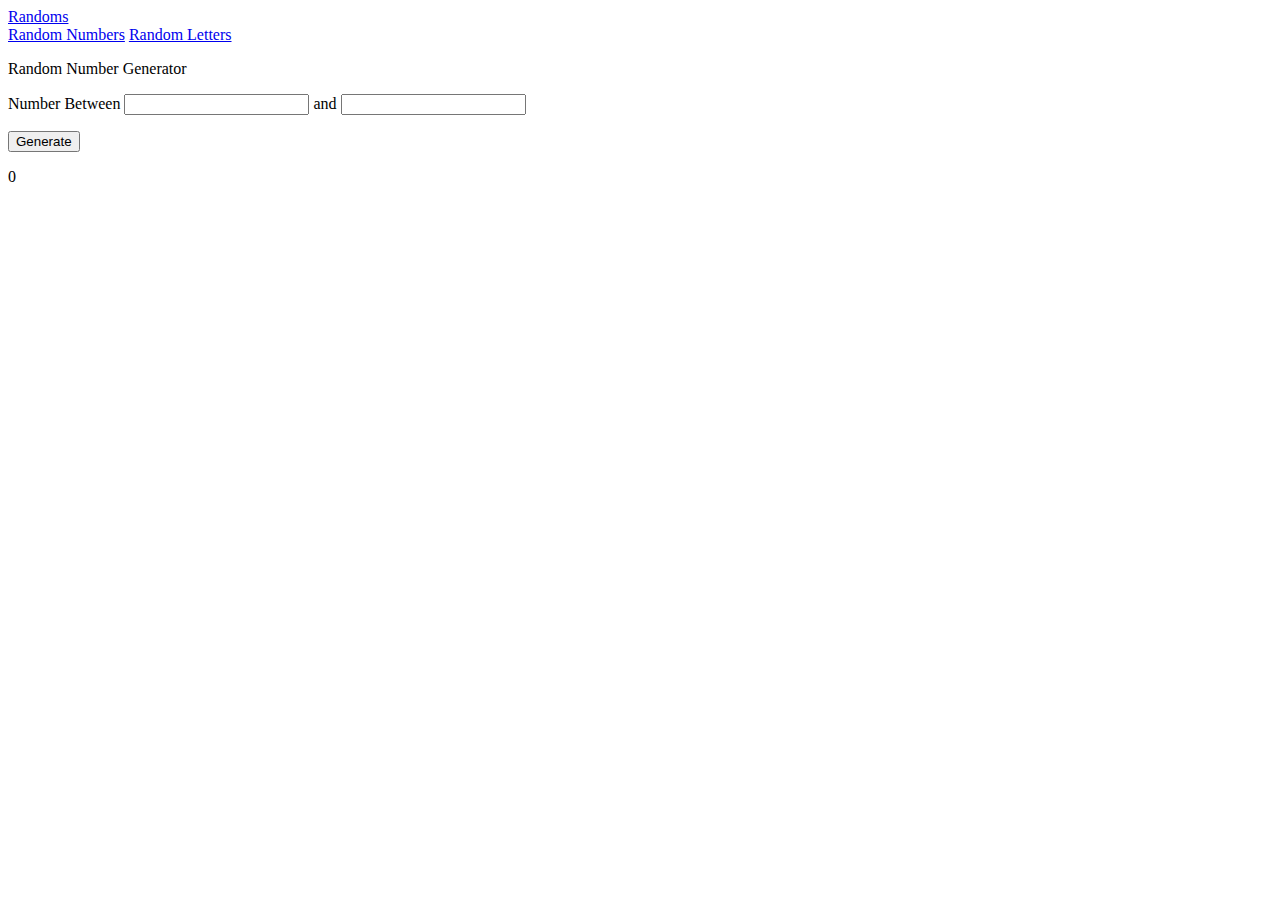
==== index.html @ 79c2b638 "Add files via upload" ====
<!DOCTYPE html>
<html lang="en">
<head>
    <meta charset="UTF-8">
    <meta http-equiv="X-UA-Compatible" content="IE=edge">
    <meta name="viewport" content="width=device-width, initial-scale=1.0">
    <title>Randoms</title>
    <link rel="apple-touch-icon" sizes="180x180" href="imgs/apple-touch-icon.png">
    <link rel="icon" type="image/png" sizes="32x32" href="imgs/favicon-32x32.png">
    <link rel="icon" type="image/png" sizes="16x16" href="imgs/favicon-16x16.png">
    <link rel="stylesheet" href="styles/style.css">
</head>
<body>
    <div class="navbar">
        <div class="logo">
            <a href="#">Randoms</a>
            <div class="nav-list">
                <a href="#">Random Numbers</a>
                <a href="#">Random Letters</a>
            </div>
        </div>
    </div>
    <div class="main-container">
        <div class="container">
            <p>Random Number Generator</p>
            Number Between <input id="fromNum" type="number"> and <input id="toNum" type="number">
            <p></p>
            <button id="generate" onclick="Start()">Generate</button>
            <p id="result">0</p>
        </div>
    </div>



    <script src="js/index.js"></script>
</body>
</html>
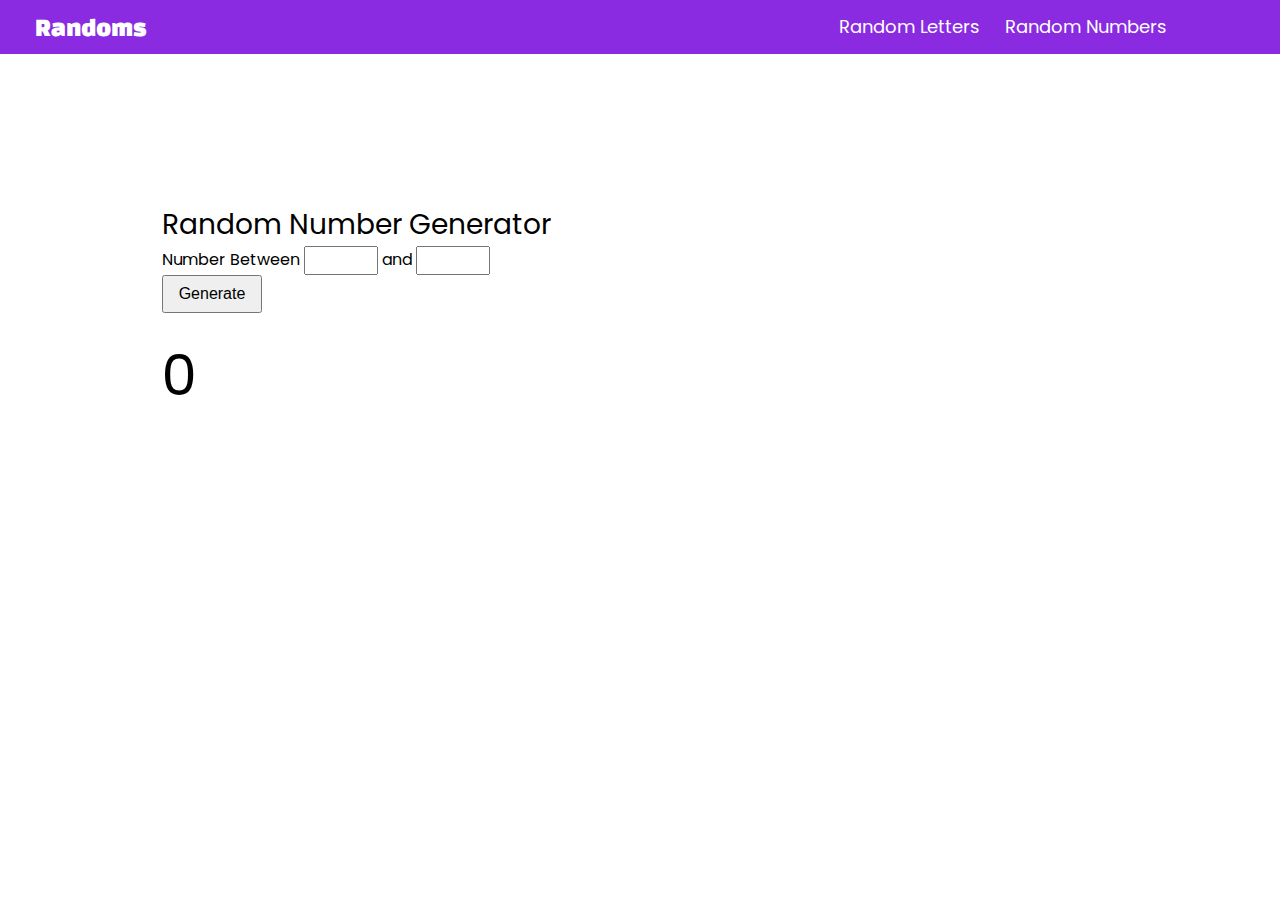
==== commit 2a518c8b: "Update index.html" ====
--- a/index.html
+++ b/index.html
@@ -8,7 +8,7 @@
     <link rel="apple-touch-icon" sizes="180x180" href="imgs/apple-touch-icon.png">
     <link rel="icon" type="image/png" sizes="32x32" href="imgs/favicon-32x32.png">
     <link rel="icon" type="image/png" sizes="16x16" href="imgs/favicon-16x16.png">
-    <link rel="stylesheet" href="styles/style.css">
+    <link href="static/styles/style.css" rel="stylesheet" type="text/css">
 </head>
 <body>
     <div class="navbar">
@@ -32,6 +32,6 @@
 
 
 
-    <script src="js/index.js"></script>
+    <script src="static/js/js/index.js"></script>
 </body>
-</html>+</html>
--- a/static/styles/style.css
+++ b/static/styles/style.css
@@ -0,0 +1,88 @@
+@import url('https://fonts.googleapis.com/css?family=Poppins&display=swap');
+@import url('https://fonts.googleapis.com/css?family=Changa One&display=swap');
+body {
+    font-family: Poppins;
+}
+
+
+* {
+    margin: 0;
+    padding: 0;
+}
+
+a {
+    color: rgb(255, 255, 255);
+    text-decoration: none;
+}
+
+
+/* Navbar Style */
+
+.navbar {
+    overflow: hidden;
+    background-color:blueviolet;
+    justify-content: space-between;
+}
+
+.logo a {
+    float: left;
+    font-family: Changa One;
+    font-size: 26px;
+    display: block;
+    padding: 0.5em;
+    padding-left: 35px;
+}
+
+.nav-list a {
+    font-size: 18px;
+    padding: 0.7em;
+    float: right;
+    font-family: Poppins;
+}
+
+.nav-list {
+    margin-right: 100px;
+}
+
+.nav-list a:hover{
+    background-color: rgb(126, 38, 209);
+}
+
+
+
+
+/* Main Container */
+
+.main-container{
+    display: grid;
+}
+
+
+
+/* Container */
+
+.container {
+    padding-top: 150px;
+    grid-column: 3/12;
+}
+.container p{
+    font-size: 28px;
+}
+
+.container input{
+    width: 70px;
+    padding-top: 5px;
+    padding-bottom: 5px;
+}
+
+.container button {
+    margin-bottom: 20px;
+    position: relative;
+    padding: 0.5em;
+    width: 100px;
+    font-size: 16px;
+}
+
+#result {
+    font-size: 56px;
+}